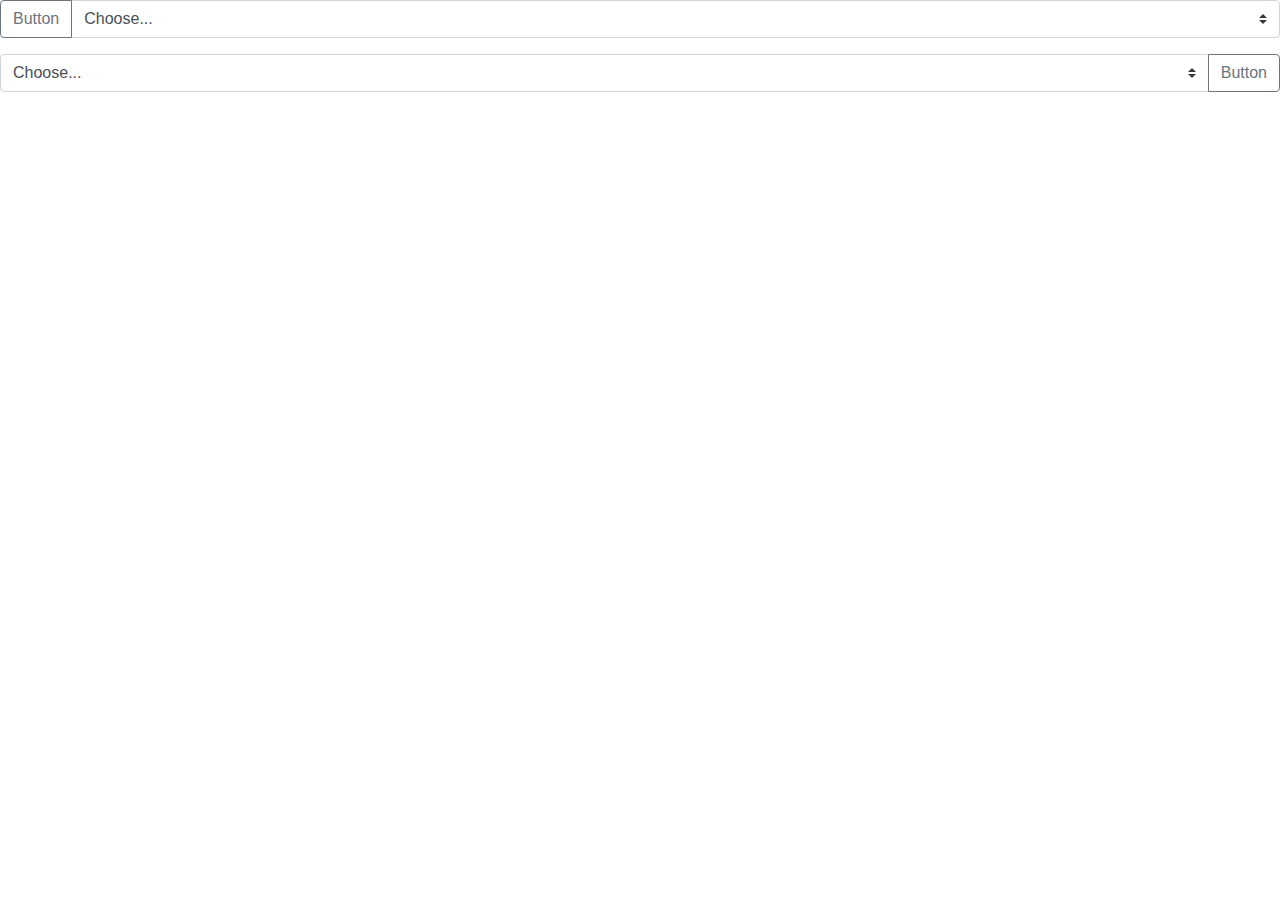
==== test.html @ f1d4abba "Testing dual api call" ====
<!DOCTYPE html>
<!--[if lt IE 7]>      <html class="no-js lt-ie9 lt-ie8 lt-ie7"> <![endif]-->
<!--[if IE 7]>         <html class="no-js lt-ie9 lt-ie8"> <![endif]-->
<!--[if IE 8]>         <html class="no-js lt-ie9"> <![endif]-->
<!--[if gt IE 8]>      <html class="no-js"> <!--<![endif]-->
<html>
    <head>
        <meta charset="utf-8">
        <meta http-equiv="X-UA-Compatible" content="IE=edge">
        <title></title>
        <meta name="description" content="">
        <meta name="viewport" content="width=device-width, initial-scale=1">
        <link
      rel="stylesheet"
      href="https://stackpath.bootstrapcdn.com/bootstrap/4.5.2/css/bootstrap.min.css"
      integrity="sha384-JcKb8q3iqJ61gNV9KGb8thSsNjpSL0n8PARn9HuZOnIxN0hoP+VmmDGMN5t9UJ0Z"
      crossorigin="anonymous"
    />
        <link rel="stylesheet" href="">
    </head>
    <body>
        <!--[if lt IE 7]>
            <p class="browsehappy">You are using an <strong>outdated</strong> browser. Please <a href="#">upgrade your browser</a> to improve your experience.</p>
        <![endif]-->
        
        <div class="input-group mb-3">
            <div class="input-group-prepend">
              <button class="btn btn-outline-secondary" type="button">Button</button>
            </div>
            <select class="custom-select" id="inputGroupSelect03" aria-label="Example select with button addon">
              <option selected>Choose...</option>
              <option value="1">One</option>
              <option value="2">Two</option>
              <option value="3">Three</option>
            </select>
          </div>
          
          <div class="input-group">
            <select class="custom-select" id="inputGroupSelect04" aria-label="Example select with button addon">
              <option selected>Choose...</option>
              <option value="1">One</option>
              <option value="2">Two</option>
              <option value="3">Three</option>
            </select>
            <div class="input-group-append">
              <button class="btn btn-outline-secondary" type="button">Button</button>
            </div>
          </div>
          <script src="https://code.jquery.com/jquery-3.5.1.min.js" integrity="sha256-9/aliU8dGd2tb6OSsuzixeV4y/faTqgFtohetphbbj0=" crossorigin="anonymous"></script>
          <!-- <script src="https://code.jquery.com/jquery-3.5.1.slim.min.js" integrity="sha384-DfXdz2htPH0lsSSs5nCTpuj/zy4C+OGpamoFVy38MVBnE+IbbVYUew+OrCXaRkfj" crossorigin="anonymous"></script> -->
      <script src="https://cdn.jsdelivr.net/npm/popper.js@1.16.1/dist/umd/popper.min.js" integrity="sha384-9/reFTGAW83EW2RDu2S0VKaIzap3H66lZH81PoYlFhbGU+6BZp6G7niu735Sk7lN" crossorigin="anonymous"></script>
      <script src="https://stackpath.bootstrapcdn.com/bootstrap/4.5.2/js/bootstrap.min.js" integrity="sha384-B4gt1jrGC7Jh4AgTPSdUtOBvfO8shuf57BaghqFfPlYxofvL8/KUEfYiJOMMV+rV" crossorigin="anonymous"></script>
          <script src=./script1.js async defer></script>
    
    </body>
</html>
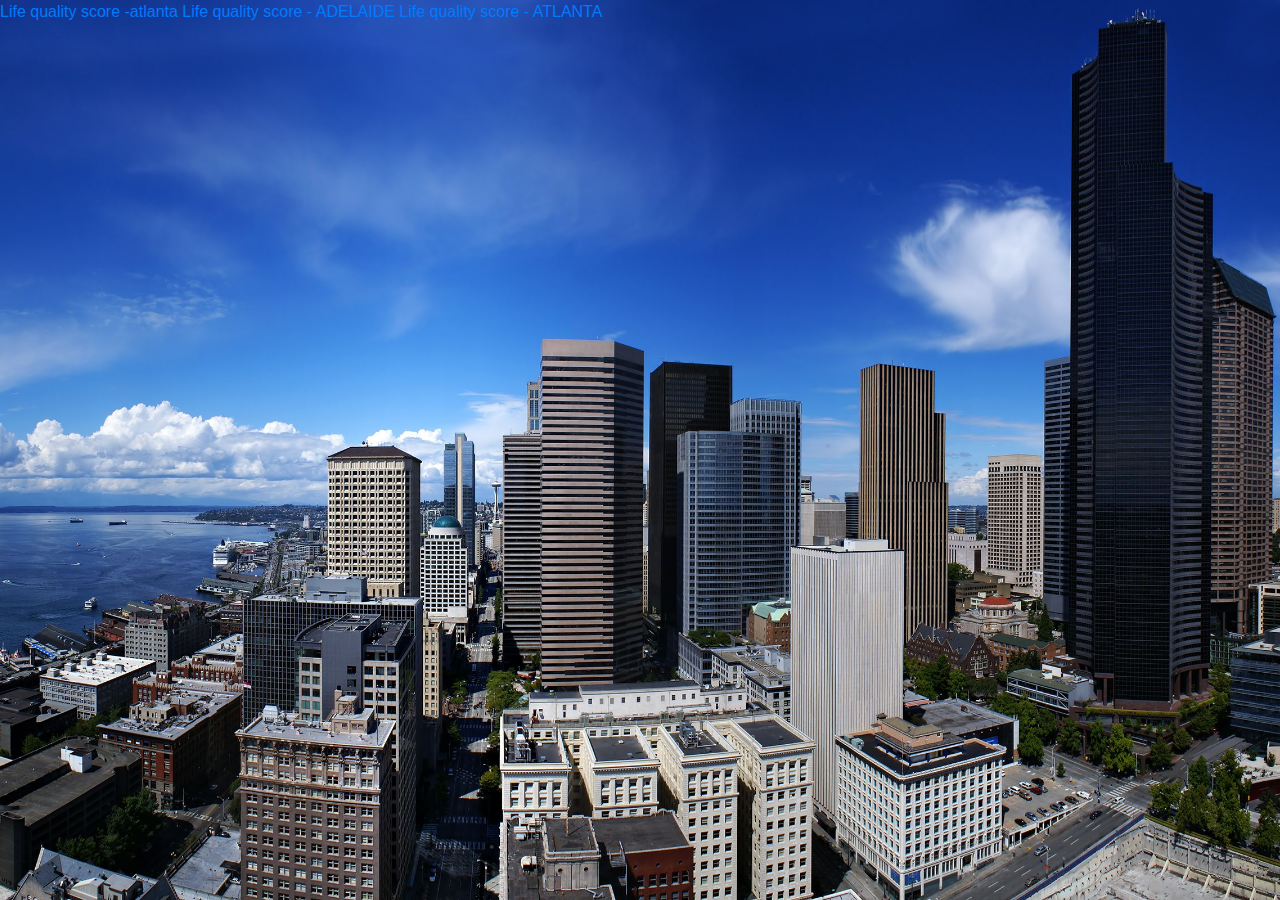
==== commit a4f6c072: "Got boxes to populate" ====
--- a/test.html
+++ b/test.html
@@ -1,56 +1,32 @@
-<!DOCTYPE html>
-<!--[if lt IE 7]>      <html class="no-js lt-ie9 lt-ie8 lt-ie7"> <![endif]-->
-<!--[if IE 7]>         <html class="no-js lt-ie9 lt-ie8"> <![endif]-->
-<!--[if IE 8]>         <html class="no-js lt-ie9"> <![endif]-->
-<!--[if gt IE 8]>      <html class="no-js"> <!--<![endif]-->
 <html>
-    <head>
-        <meta charset="utf-8">
-        <meta http-equiv="X-UA-Compatible" content="IE=edge">
-        <title></title>
-        <meta name="description" content="">
-        <meta name="viewport" content="width=device-width, initial-scale=1">
-        <link
+  <head>
+    <meta charset="utf-8" />
+    <meta http-equiv="X-UA-Compatible" content="IE=edge" />
+    <title></title>
+    <meta name="description" content="" />
+    <meta name="viewport" content="width=device-width, initial-scale=1" />
+    <link href="https://fonts.googleapis.com/css2?family=Amatic+SC:wght@700&family=Sansita+Swashed:wght@600&display=swap" rel="stylesheet">
+    <link
       rel="stylesheet"
       href="https://stackpath.bootstrapcdn.com/bootstrap/4.5.2/css/bootstrap.min.css"
       integrity="sha384-JcKb8q3iqJ61gNV9KGb8thSsNjpSL0n8PARn9HuZOnIxN0hoP+VmmDGMN5t9UJ0Z"
       crossorigin="anonymous"
     />
-        <link rel="stylesheet" href="">
-    </head>
-    <body>
-        <!--[if lt IE 7]>
-            <p class="browsehappy">You are using an <strong>outdated</strong> browser. Please <a href="#">upgrade your browser</a> to improve your experience.</p>
-        <![endif]-->
-        
-        <div class="input-group mb-3">
-            <div class="input-group-prepend">
-              <button class="btn btn-outline-secondary" type="button">Button</button>
-            </div>
-            <select class="custom-select" id="inputGroupSelect03" aria-label="Example select with button addon">
-              <option selected>Choose...</option>
-              <option value="1">One</option>
-              <option value="2">Two</option>
-              <option value="3">Three</option>
-            </select>
-          </div>
-          
-          <div class="input-group">
-            <select class="custom-select" id="inputGroupSelect04" aria-label="Example select with button addon">
-              <option selected>Choose...</option>
-              <option value="1">One</option>
-              <option value="2">Two</option>
-              <option value="3">Three</option>
-            </select>
-            <div class="input-group-append">
-              <button class="btn btn-outline-secondary" type="button">Button</button>
-            </div>
-          </div>
-          <script src="https://code.jquery.com/jquery-3.5.1.min.js" integrity="sha256-9/aliU8dGd2tb6OSsuzixeV4y/faTqgFtohetphbbj0=" crossorigin="anonymous"></script>
-          <!-- <script src="https://code.jquery.com/jquery-3.5.1.slim.min.js" integrity="sha384-DfXdz2htPH0lsSSs5nCTpuj/zy4C+OGpamoFVy38MVBnE+IbbVYUew+OrCXaRkfj" crossorigin="anonymous"></script> -->
-      <script src="https://cdn.jsdelivr.net/npm/popper.js@1.16.1/dist/umd/popper.min.js" integrity="sha384-9/reFTGAW83EW2RDu2S0VKaIzap3H66lZH81PoYlFhbGU+6BZp6G7niu735Sk7lN" crossorigin="anonymous"></script>
-      <script src="https://stackpath.bootstrapcdn.com/bootstrap/4.5.2/js/bootstrap.min.js" integrity="sha384-B4gt1jrGC7Jh4AgTPSdUtOBvfO8shuf57BaghqFfPlYxofvL8/KUEfYiJOMMV+rV" crossorigin="anonymous"></script>
-          <script src=./script1.js async defer></script>
+    <link rel="stylesheet" href="./style.css" />
+  </head>
+  <body class="background">
+
+    <a class="teleport-widget-link" href="https://teleport.org/cities/atlanta/">Life quality score -atlanta</a><script async class="teleport-widget-script" data-url="https://teleport.org/cities/aarhus/widget/scores/?currency=USD&citySwitcher=false" data-max-width="420" data-height="968" src="https://teleport.org/assets/firefly/widget-snippet.min.js"></script>
+
+
+    <a class="teleport-widget-link" href="https://teleport.org/cities/adelaide/">Life quality score - ADELAIDE</a><script async class="teleport-widget-script" data-url="https://teleport.org/cities/aarhus/widget/scores/?currency=USD&citySwitcher=false" data-max-width="420" data-height="968" src="https://teleport.org/assets/firefly/widget-snippet.min.js"></script>
+
+    <a class="teleport-widget-link" href="https://teleport.org/cities/atlanta/">Life quality score - ATLANTA</a><script async class="teleport-widget-script" data-url="https://teleport.org/cities/atlanta/widget/scores/?currency=USD&citySwitcher=false" data-max-width="420" data-height="968" src="https://teleport.org/assets/firefly/widget-snippet.min.js"></script>
+    <script src="https://code.jquery.com/jquery-3.5.1.min.js" integrity="sha256-9/aliU8dGd2tb6OSsuzixeV4y/faTqgFtohetphbbj0=" crossorigin="anonymous"></script>
+    <!-- <script src="https://code.jquery.com/jquery-3.5.1.slim.min.js" integrity="sha384-DfXdz2htPH0lsSSs5nCTpuj/zy4C+OGpamoFVy38MVBnE+IbbVYUew+OrCXaRkfj" crossorigin="anonymous"></script> -->
+<script src="https://cdn.jsdelivr.net/npm/popper.js@1.16.1/dist/umd/popper.min.js" integrity="sha384-9/reFTGAW83EW2RDu2S0VKaIzap3H66lZH81PoYlFhbGU+6BZp6G7niu735Sk7lN" crossorigin="anonymous"></script>
+<script src="https://stackpath.bootstrapcdn.com/bootstrap/4.5.2/js/bootstrap.min.js" integrity="sha384-B4gt1jrGC7Jh4AgTPSdUtOBvfO8shuf57BaghqFfPlYxofvL8/KUEfYiJOMMV+rV" crossorigin="anonymous"></script>
+    <script src=./script1.js async defer></script>
     
-    </body>
-</html>+  </body>
+</html>
--- a/style.css
+++ b/style.css
@@ -0,0 +1,43 @@
+h1 { 
+    font-size: 100 px ;
+    color:rgb(50, 50, 192);
+    text-align: center;
+    font-family: 'Amatic SC', cursive;
+}
+.jumbotron {
+    height: 25px;
+    padding-top: 15px;
+}
+.card{
+    margin: 0 auto; 
+        float: none; 
+        margin-bottom: 10px; 
+        background-color: lightblue;
+}
+#submit {
+    justify-content: center;
+    float: right;
+}
+.background{
+    background-repeat: no-repeat;
+    background-size: cover;
+    background-position: right top;
+} 
+.btn {
+    background-color: rgb(33, 158, 199);
+    color: white;
+    font-family: 'Amatic SC', cursive;
+}
+/* .img {
+    position: absolute;
+} */
+.card-widget {
+    background-color: lightblue;
+    font-family: 'Amatic SC', cursive;
+    margin-top: 25px;
+}
+ body {
+    background-image: url("images/City.jpg"); 
+    background-repeat: no-repeat;
+    background-size: cover;
+} 